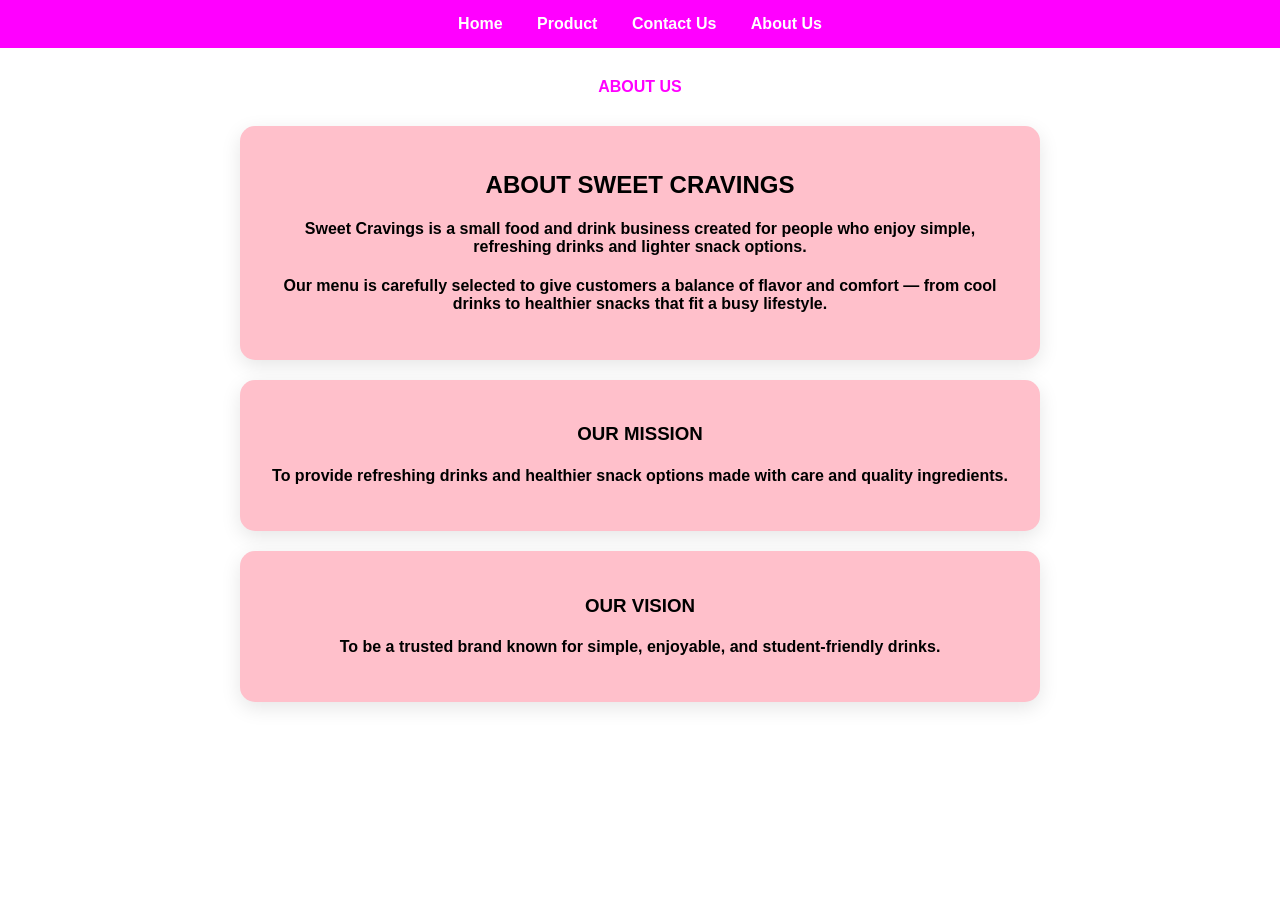
==== AboutUs_altares.html @ f1ba7695 "Add files via upload" ====
<!DOCTYPE html>
<html>
<head>
  <title>About Us - Sweet Cravings</title>

  <meta charset="UTF-8">
  <meta name="viewport" content="width=device-width, initial-scale=1.0">

  <link rel="stylesheet" href="style.css">
</head>

<body>

<nav>
  <a href="index_altares.html">Home</a>
  <a href="Product_altares.html">Product</a>
  <a href="ContactUs_altares.html">Contact Us</a>
  <a href="AboutUs_altares.html">About Us</a>
</nav>

<h4 class="page-title">ABOUT US</h4>

<div class="about-container">

  <div class="about-card">
  <center>
    <h2 style="color:black;">ABOUT SWEET CRAVINGS</h2>
    <h4 style="color:black;">Sweet Cravings is a small food and drink business created for people who enjoy simple, refreshing drinks and lighter snack options.</h4>
    <h4 style="color:black;">Our menu is carefully selected to give customers a balance of flavor and comfort — from cool drinks to healthier
     snacks that fit a busy lifestyle.</h4>
     </center>
      </div>

  <div class="about-card">
  <center>
    <h3 style="color:black;">OUR MISSION</h3>
        <h4 style="color:black;">To provide refreshing drinks and healthier snack options made with care and quality 
    ingredients.</h4>
    </center>
  </div>

  <div class="about-card">
  <center>
    <h3 style="color:black;">OUR VISION</h3>
    <h4 style="color:black;">To be a trusted brand known for simple, enjoyable, and student-friendly drinks.</h4>
  </center>
 </div>
</div>

</body>
</html>
---- style.css ----
body {
  background:url("image.JPG") no-repeat center center fixed;
  background-size:cover;

  font-family: Arial, sans-serif;
  margin: 0;
  
}

nav {
  background-color:magenta;
  padding: 15px;
  text-align: center;
}

nav a {
  color: white;
  margin: 0 15px;
  text-decoration: none;
  font-weight: bold;
}

nav a:hover {
  text-decoration: underline;
}

.page-title {
  color: magenta;
  text-align: center;
  margin-top: 30px;
}

section.home {
  background-color: lightpink;
  color: white;
  padding: 50px 20px;
  max-width: 900px;
  margin: 30px auto;
  border-radius: 15px;
  text-align: center;
}

.products {
  display: grid;
  grid-template-columns: repeat(3, 1fr);
  gap: 25px;
  padding: 20px;
}

.product-card {
  background-color:lightpink;
  padding: 25px;
  border-radius: 18px;
  box-shadow: 0 6px 15px rgba(0,0,0,0.06);
  }

.product-description {
  text-align: center;
  color: black;
}

.contact-container {
  max-width: 900px;
  margin: 30px auto;
  padding: 20px;
  background-color: magenta;
  border-radius: 20px;
  box-shadow: 0 8px 20px rgba(0,0,0,0.1);
  text-align: center;
}

.contact-info {
  display: flex;
  flex-wrap: wrap;
  justify-content: space-around;
  gap: 20px;
  margin-top: 30px;
}

.info-card {
  flex: 1 1 250px;
  background-color: lightpink;
  padding: 20px;
  border-radius: 15px;

}

.about-container {
  max-width: 800px;
  margin: 30px auto;
  padding: 0 20px;
  display: flex;
  flex-direction: column;
  gap: 20px;
}

.about-card {
  background-color:pink;
  padding: 25px;
  border-radius: 15px;
  box-shadow: 0 6px 20px rgba(0,0,0,0.1);
   color: blue;
}
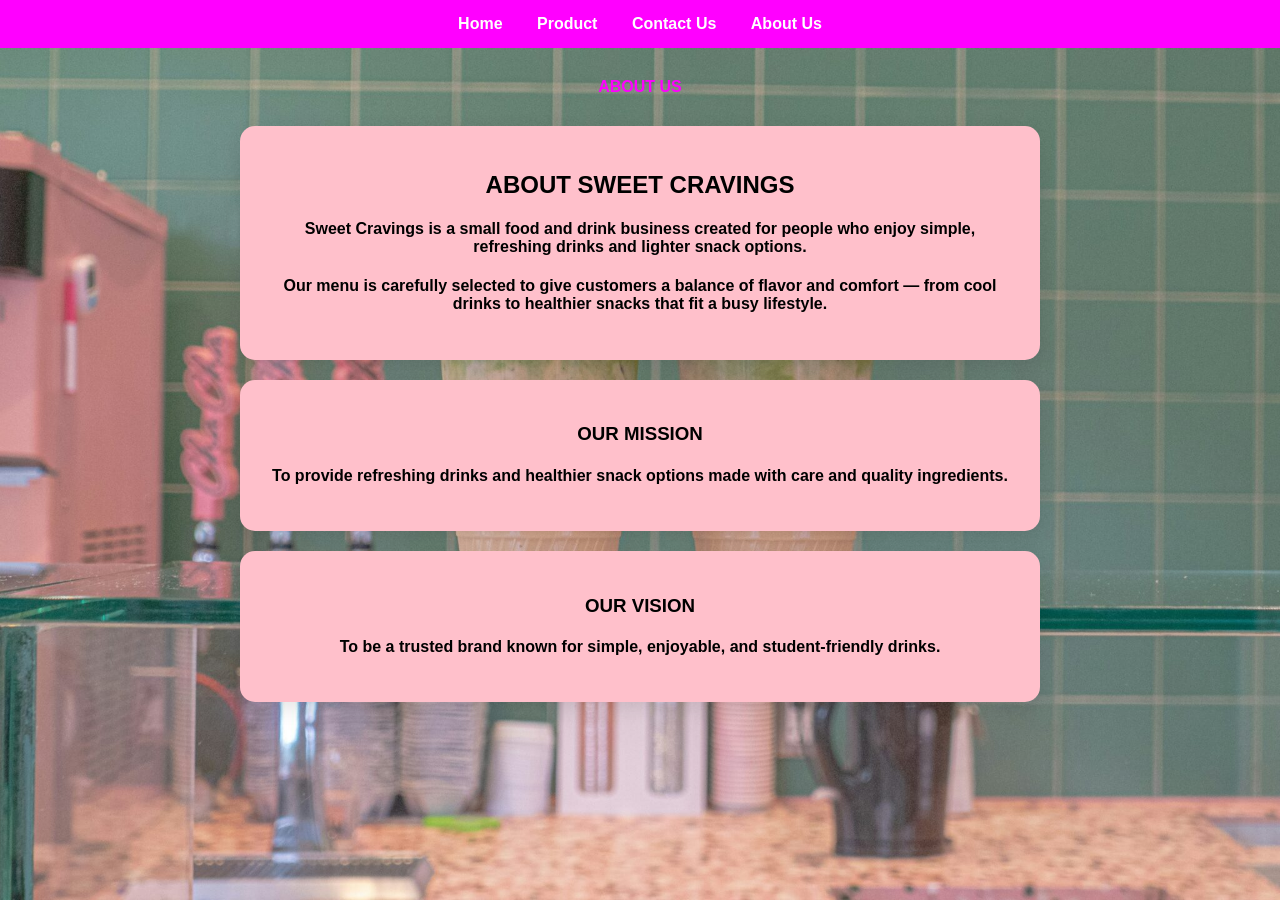
==== commit 47ac4ccd: "Update AboutUs_altares.html" ====
--- a/AboutUs_altares.html
+++ b/AboutUs_altares.html
@@ -12,7 +12,7 @@
 <body>
 
 <nav>
-  <a href="index_altares.html">Home</a>
+  <a href="index.html">Home</a>
   <a href="Product_altares.html">Product</a>
   <a href="ContactUs_altares.html">Contact Us</a>
   <a href="AboutUs_altares.html">About Us</a>
